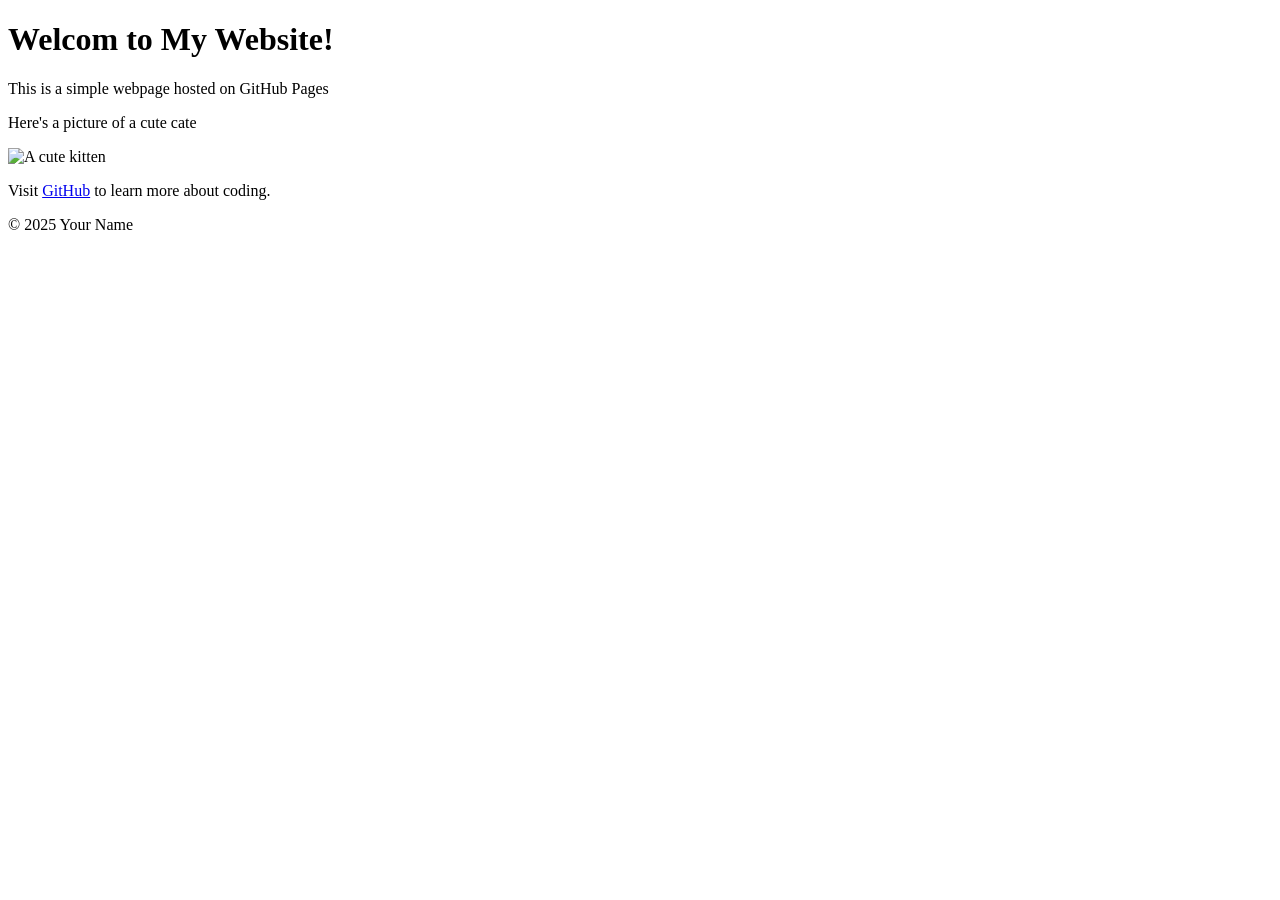
==== index.html @ 8e6ad865 "Add files via upload" ====
<!DOCTYPE html>

<html lang="en">

<head>

    <meta charset="UTF-8">

    <meta name="viewport" content="width=device-width, initial-scale=1.0">
    
    <title>My First GitHub Page</title>

</head>

<body>

    <header>

        <h1>Welcom to My Website!</h1>

    </header>



    <main>

        <p>This is a simple webpage hosted on GitHub Pages</p>

        <p>Here's a picture of a cute cate</p>

        <img src="https://placekitten.com/200/300" alt="A cute kitten">

        <p> Visit <a href="https://github.com">GitHub</a> to learn more about coding. </p>

    </main>



    <footer>

        <p>&copy; 2025 Your Name</p>

    </footer>

</body>

</html>
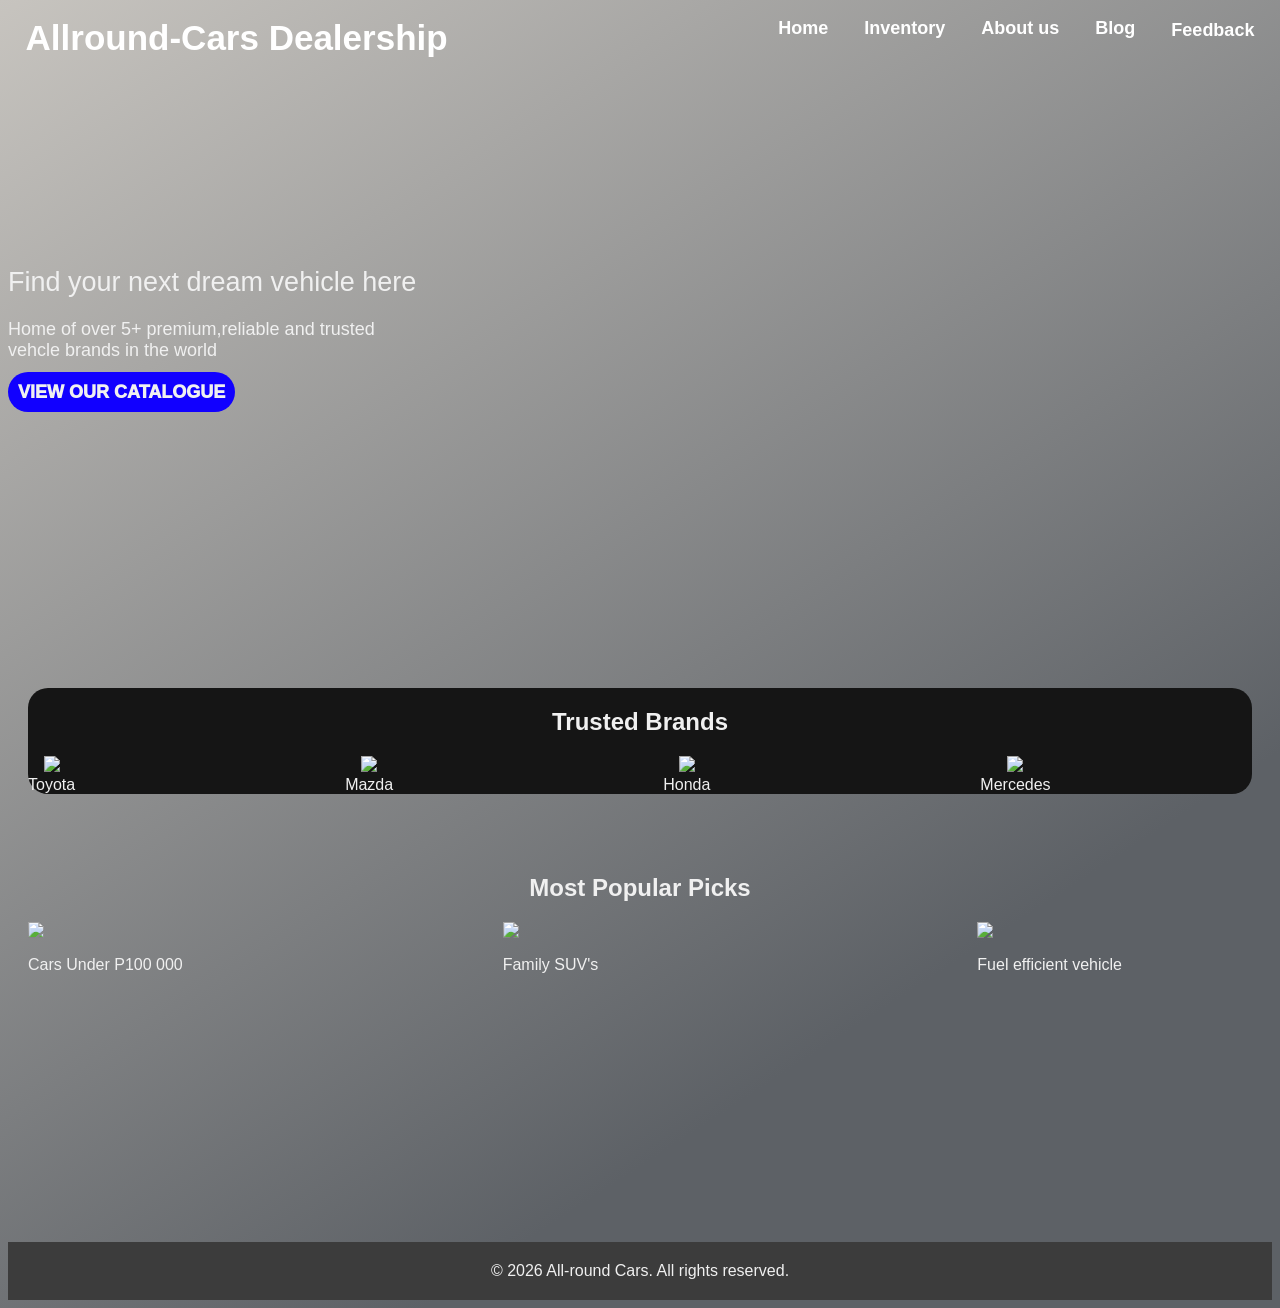
==== commit 4460f968: "Add files via upload" ====
--- a/index.html
+++ b/index.html
@@ -1,47 +1,111 @@
 <!DOCTYPE html>
-
 <html lang="en">
 
 <head>
-
+    
     <meta charset="UTF-8">
-
-    <meta name="viewport" content="width=device-width, initial-scale=1.0">
+    <meta name="viewpoint" content="width-device width, initial scale=1.0">
+    <title>Allround-Cars Dealership</title>
+    <script src="./js.js" type="text/javascript" defer></script>
+    <link rel="stylesheet" href="style.css">
     
-    <title>My First GitHub Page</title>
-
 </head>
-
 <body>
 
-    <header>
+    <!-- Navbar -->
+    <section class="hero-row-container">
+    <header class="row container">
+        <a href="#" class="logo row">
+            <h1>Allround-Cars Dealership</h1>
+        </a>
+        <div calss="toggleMenu" onclick="toggleMenu();"></div>
+        <nav class="navigation row">
+            <ul class="row">
+                <li><a href="index.html">Home</a></li>
+                <li><a href="inventory.html">Inventory</a></li>
+                <li><a href="about.html">About us</a></li>
+                <li><a href="blog.html">Blog</a></li>
+                <li><a href="feedback.html">Feedback</a></li>
+            </ul>
+        </nav>
+    </header>
+    <!--End Navigation-->
 
-        <h1>Welcom to My Website!</h1>
+    <!--Hero-->
+        <div>
+            <h1>Find your next dream vehicle here</h1>
+            <br>
+            <p>Home of over 5+ premium,reliable and trusted <br> vehcle brands in the world</p>
+            <br>
+            <a href="inventory.html" class="pill-button">VIEW OUR CATALOGUE</a>
+        </div>
+    
+    </section>
+    <!--End Hero-->
 
-    </header>
+    <section class="car-showcase">
+        <!--Trusted Brands Section-->
+        <div class="trusted-brands">
+            <h2>Trusted Brands</h2>
+            <div class="brand-grid">
+                <!--Brand Logos-->
+                <div class="brand-item">
+                    <img src="images/toyota.png">
+                    <p>Toyota</p>
+                </div>
 
+                <div class="brand-item">
+                    <img src="images/mazda.png">
+                    <p>Mazda</p>
+                </div>
 
+                <div class="brand-item">
+                    <img src="images/honda.png">
+                    <p>Honda</p>
+                </div>
 
-    <main>
+                <div class="brand-item">
+                    <img src="images/mercedes.png">
+                    <p>Mercedes</p>
+                </div>
 
-        <p>This is a simple webpage hosted on GitHub Pages</p>
+                <div class="brand-item">
+                    <img src="images/audi.png">
+                    <p>Audi</p>
+                </div>
+            </div>
+        </div>
 
-        <p>Here's a picture of a cute cate</p>
+        <!--Most Popular Picks Selection-->
+        <div class="popular-picks">
+            <h2>Most Popular Picks</h2>
+            <div class="picks-grid">
 
-        <img src="https://placekitten.com/200/300" alt="A cute kitten">
+                <div class="pick-item">
+                    <img src="images/toyota-prius.jpg">
+                    <br>
+                    <p>Cars Under P100 000</p>
+                </div>
 
-        <p> Visit <a href="https://github.com">GitHub</a> to learn more about coding. </p>
+                <div class="pick-item">
+                    <img src="images/audi.jpg">
+                    <br>
+                    <p>Family SUV's</p>
+                </div>
 
-    </main>
-
-
-
-    <footer>
-
-        <p>&copy; 2025 Your Name</p>
-
-    </footer>
+                <div class="pick-item">
+                    <img src="images/fuel-efficeint-mercedes.jpg">
+                    <br>
+                    <p>Fuel efficient vehicle</p>
+                </div>
+            </div>
+        </div>
+    </section>
 
 </body>
 
+<footer>
+    <p>&copy; 2026 All-round Cars. All rights reserved.</p>
+</footer>
+
 </html>
--- a/style.css
+++ b/style.css
@@ -0,0 +1,274 @@
+@import url('https://fonts.googleapis.com/css2?family=Google+Sans:ital,opsz,wght@0,17..18,400..700;1,17..18,400..700&display=swap');
+
+*,*::after,*::before{
+    box-sizing: border-box;
+    font-family: 'DM Sans', sans-serif;
+    font-weight: 400;
+    color: #f0f0f0;
+}
+
+body{
+    background-color: #c7c4bf;
+    background-image: linear-gradient(147deg, #c7c4bf 0%, #5D6166 74%);
+    background-repeat: no-repeat;
+}
+
+img{
+    max-width: 100%;
+    object-fit: cover;
+}
+
+a{
+    display: inhale-black;
+    text-decoration: none;
+}
+
+ul{
+    margin: 0;
+    padding: 0;
+    list-style: none;
+}
+
+h1, p{
+    margin: 0;
+}
+
+.row{
+    display: flex;
+}
+
+.container{
+    max-width: 90%;
+    margin: 0 auto;
+}
+
+/* Navigation */
+
+header{
+    align-items: center;
+    justify-content: space-between;
+    gap: 2em;
+    padding: 1.5em 0;
+}
+
+.logo h1{
+    position: absolute;
+    top: 2%;
+    left: 2%;
+    color: rgb(255, 255, 255);
+    font-weight: 700;
+    font-size: 35px;
+}
+
+nav ul{
+    position: absolute;
+    top: 2%;
+    right: 2%;
+    gap: 2em;
+    align-items: center;
+}
+
+nav a{
+    color: rgb(255, 255, 255);
+    font-weight: 600;
+    font-size: 18px;
+    transition: 0.3s ease-in-out;
+    -webkit-transition: 0.3s ease-in-out;
+    -moz-transition: 0.3s ease-in-out;
+    -ms-transition: 0.3s ease-in-out;
+    -o-transition: 0.3s ease-in-out;
+}
+
+nav a::after{
+    display: block;
+    content: "";
+    width: 0;
+    height: 3px;
+    margin: 0 auto;
+    background-color: rgb(255, 251, 251);
+    border-radius: 5px;
+    -webkit-border-radius: 5px;
+    -moz-border-radius: 5px;
+    -ms-border-radius: 5px;
+    -o-boder-radius: 5px;
+    transition: 0.3s ease-in-out;
+    -webkit-transition: 0.3s ease-in-out;
+    -moz-transition: 0.3s ease-in-out;
+    -ms-transition: 0.3s ease-in-out;
+    -o-transition: 0.3s ease-in-out
+}
+
+nav li:nth-of-type(5) a::after{
+    all: unset;
+}
+
+ nav a:hover::after {
+    width: 40px;
+}
+/*hero section*/
+
+.hero-row-container{
+    font-size: large;
+    display: flex;
+    flex-direction: column;
+    margin-bottom: 60px;
+    justify-content: center;
+    min-height: 600px;
+    position: justify;
+    background-image:url(images/audihero.jpg);
+    border-radius: 40px;
+    background-size:cover;
+    background-position: center;
+    background-repeat: no-repeat;
+}
+
+.pill-button{
+    background-color: rgb(17, 0, 255);
+    font-weight: 1000;
+    border-radius: 50px;
+    padding: 10px; 
+}
+
+/*Brand Logos*/
+
+.car-showcase{
+    font-family: sans-serif;
+    text-align: center;
+    padding: 20px;
+    display: flex;
+    flex-direction: column;
+    gap: 60px;
+}
+
+.trusted-brands{
+    background-color: rgb(21, 21, 21);
+    border-radius: 20px;
+}
+
+h2{
+    font-weight: bold;
+    margin-bottom: 20px;
+}
+
+/*Grid for Brand Logos*/
+
+.brand-grid{
+    display: flex;
+    flex-direction: row;
+    gap: 270px;
+}
+
+.brand-item{
+    text-align: center;
+    width: 80px;
+}
+
+/*Grid for Popular Picks*/
+
+.picks-grid{
+     display: flex;
+    flex-direction: row;
+    gap: 200px;
+}
+
+.pick-item{
+    display: flex;
+    flex-direction: column;
+    align-items: flex-start;
+    width: 500px;
+    height: 300px;
+    border-radius: 4px;
+}
+
+footer{
+background-color: #3c3c3c;
+color: #f0f0f0;
+text-align: center;
+padding: 20px;
+}
+
+/*Inventory Page*/
+
+.inventory-hero-section{
+    font-size: large;
+    text-align: right;
+    display: flex;
+    flex-direction: column;
+    margin-bottom: 0px;
+    justify-content: center;
+    min-height: 600px;
+    position: justify;
+    background-image:url(images/inventory-hero.jpg);
+    border-radius: 40px;
+    background-size:cover;
+    background-position: center;
+    background-repeat: no-repeat;
+}
+
+/*Car Grid Section*/
+
+.main-container{
+    display: flex;
+}
+
+.car-grid-container{
+    width: 70%;
+    margin-top: auto;
+    padding: 90px;
+}
+
+/*Hero Banner*/
+
+.sidebar{
+    background-color: #424242;
+    border-radius: 10px;
+    flex: 1;
+    height: 1117px;
+    margin-top:89px;
+    text-align: center;
+}
+
+/*Grid Layout*/
+.car-grid{
+    flex: 3;
+    display: grid;
+    margin-left: 20%;
+    margin-right: 0%;
+    background-color: #424242;
+    grid-template-columns: repeat(2, 1fr);
+    gap: 40px;
+}
+
+/*Individual Cards*/
+
+.car-card{
+    margin-top: 10%;
+    margin-left: 10%;
+    margin-right: 10%;
+    margin-bottom: 10%;
+    border: 3px solid #000000;
+    text-align: center;
+    padding: 15px;
+
+}
+
+.image-placeholder{
+    height: 100px;
+    width: 95%;
+    margin-bottom: 100px;
+    position: flex;
+}
+
+.card-content h3{
+    color: #000;
+    margin: 10px 0 5px;
+    font-size: 1.1rem;
+}
+
+.card-content p{
+    color: #000000;
+    margin: 0;
+}
+
+
+
